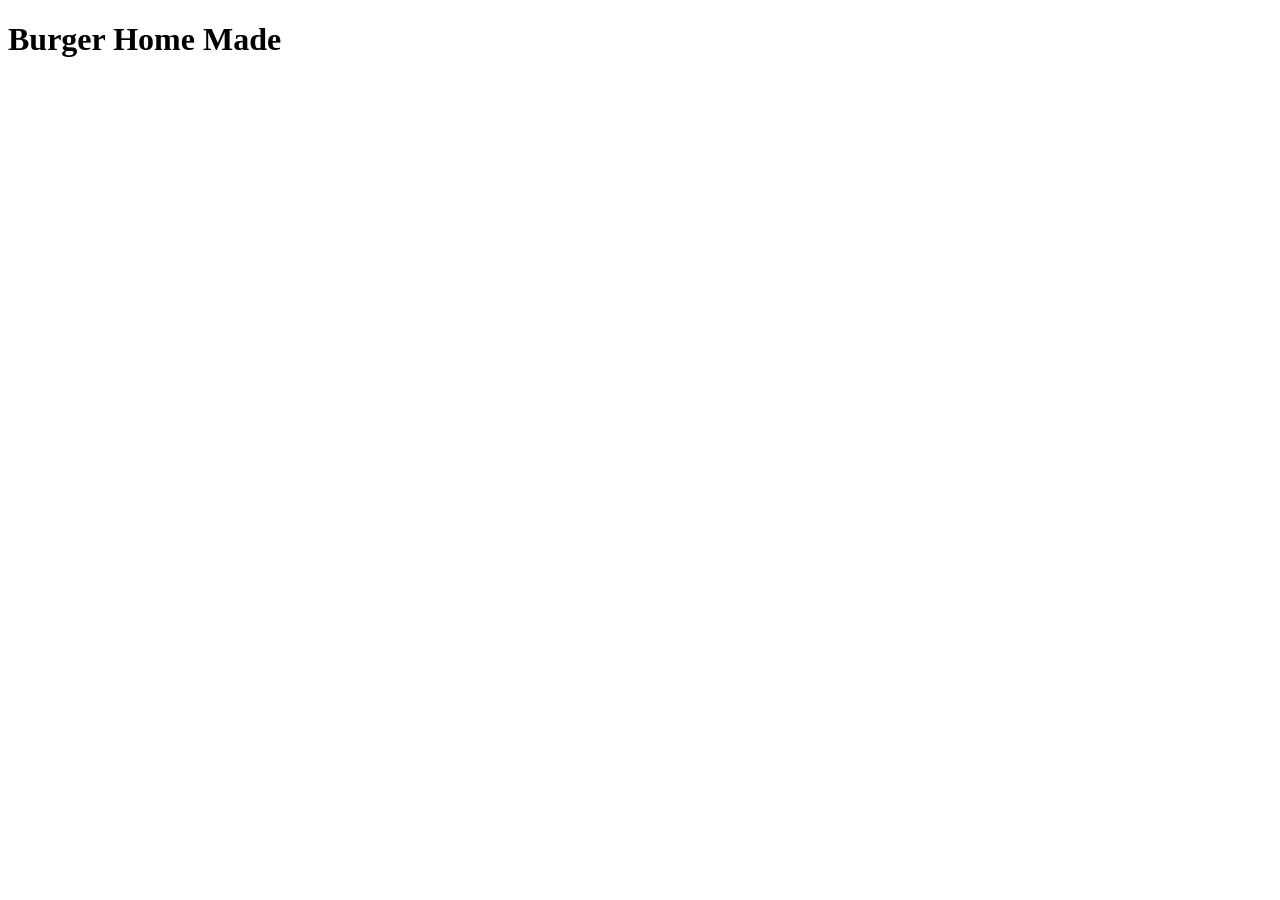
==== index.html @ ec603eb4 "initialisation du projet" ====
<!DOCTYPE html>
<html lang="en">
<head>
    <meta charset="UTF-8">
    <meta http-equiv="X-UA-Compatible" content="IE=edge">
    <meta name="viewport" content="width=device-width, initial-scale=1.0">
    <title>Document</title>
    <link rel="stylesheet" href="style.css">
</head>
<body>
    <h1>Burger Home Made</h1>
</body>
</html>
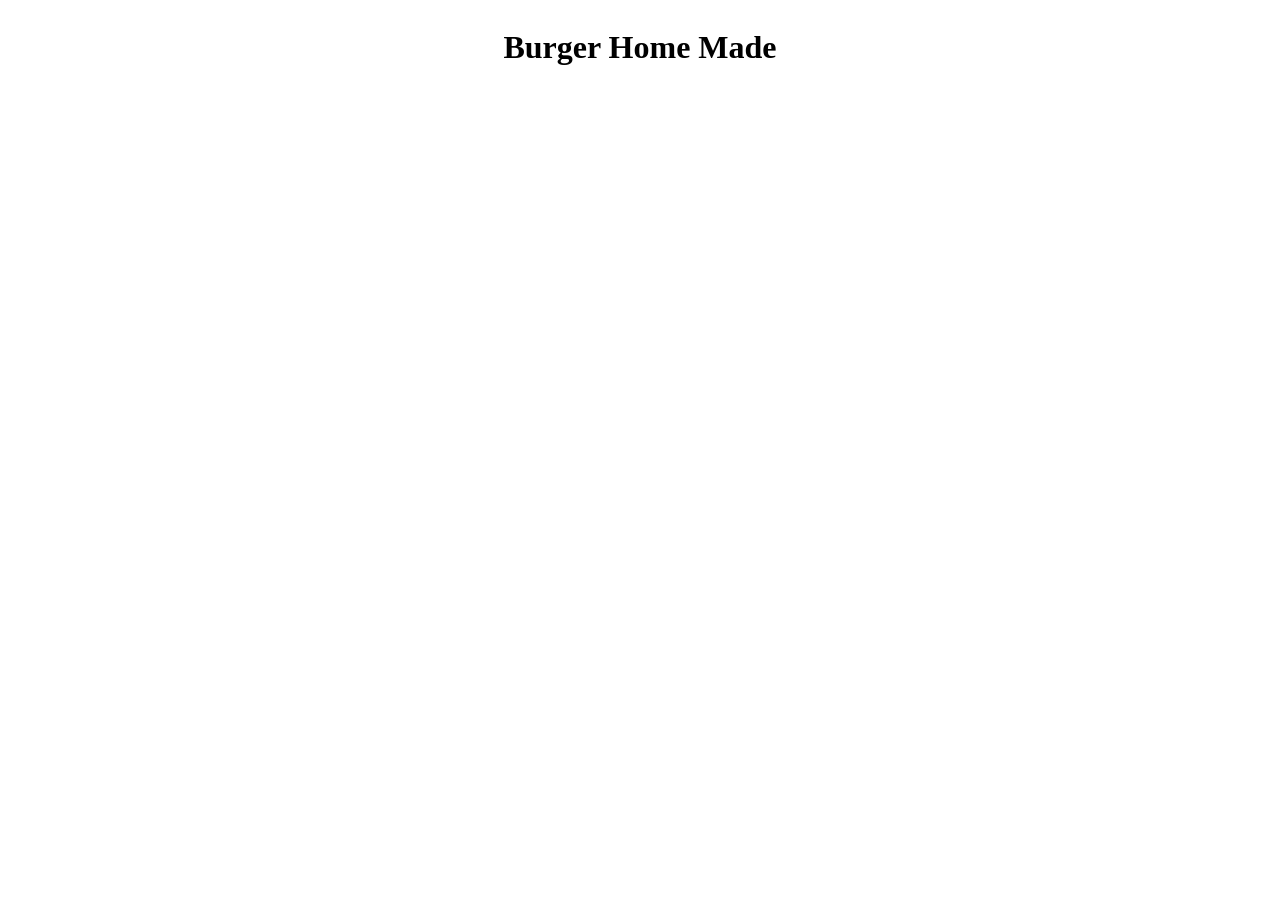
==== commit 494bd1cc: "initialisation du projet" ====
--- a/index.html
+++ b/index.html
@@ -4,10 +4,37 @@
     <meta charset="UTF-8">
     <meta http-equiv="X-UA-Compatible" content="IE=edge">
     <meta name="viewport" content="width=device-width, initial-scale=1.0">
-    <title>Document</title>
+    <title>gitbegin</title>
     <link rel="stylesheet" href="style.css">
 </head>
 <body>
-    <h1>Burger Home Made</h1>
+    <div id="header">
+        <h1>Burger Home Made</h1>
+    </div> 
+
+ 
+
+
+
+
+
+
+
+    
+
+
+
+
+
+
+
+
+
+
+
+
+
+
+
 </body>
 </html>
--- a/style.css
+++ b/style.css
@@ -0,0 +1,4 @@
+#header{
+    display: flex;
+    justify-content: center;
+}
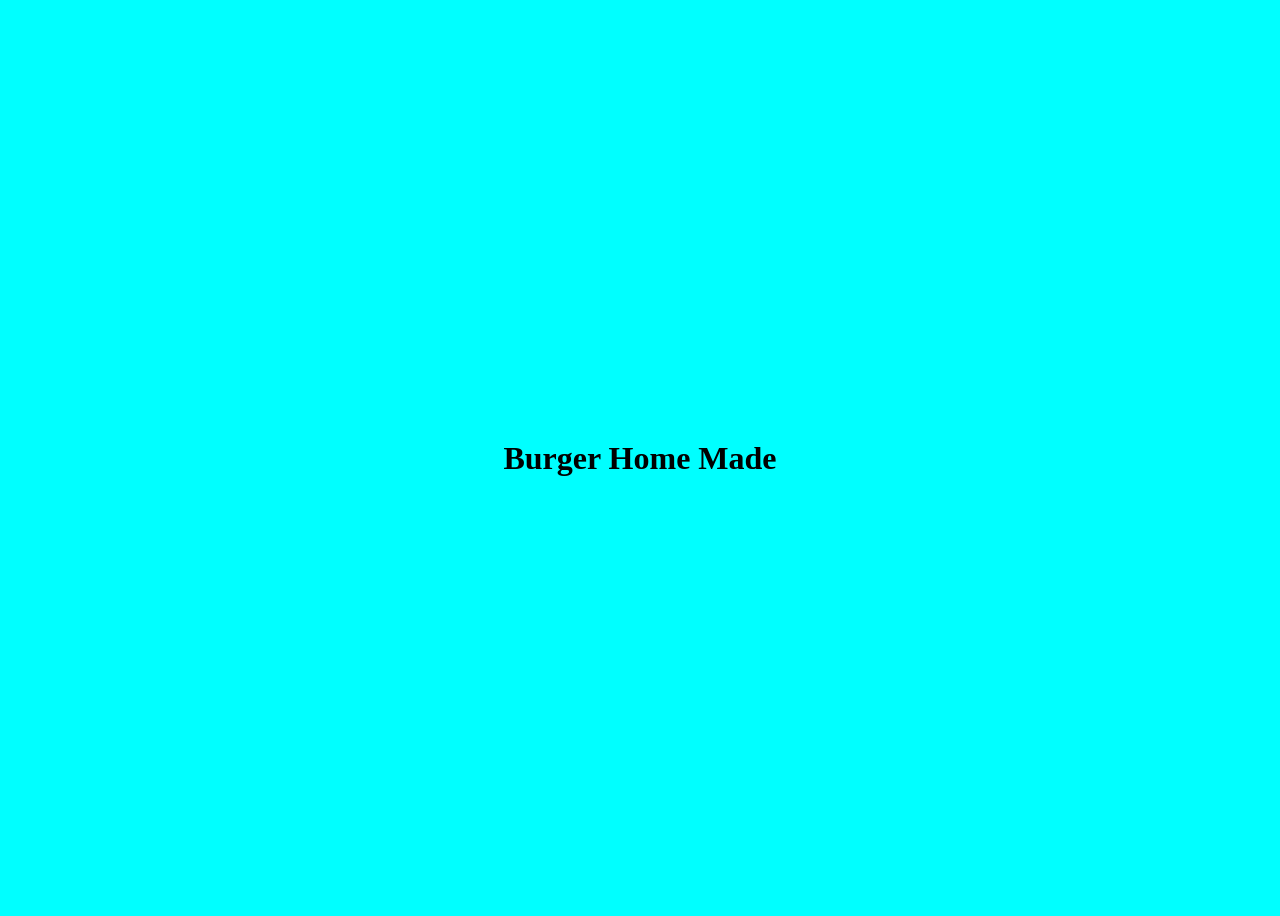
==== commit b17ccdda: "backgroundcolor" ====
--- a/index.html
+++ b/index.html
@@ -8,29 +8,10 @@
     <link rel="stylesheet" href="style.css">
 </head>
 <body>
+    
     <div id="header">
         <h1>Burger Home Made</h1>
     </div> 
-
- 
-
-
-
-
-
-
-
-    
-
-
-
-
-
-
-
-
-
-
 
 
 
--- a/style.css
+++ b/style.css
@@ -1,4 +1,10 @@
-#header{
-    display: flex;
-    justify-content: center;
-}
+ body{
+        background-color: aqua;
+        height: 100vh;
+        display: flex;
+        justify-content: center;
+        align-items: center;
+
+    }
+    
+    
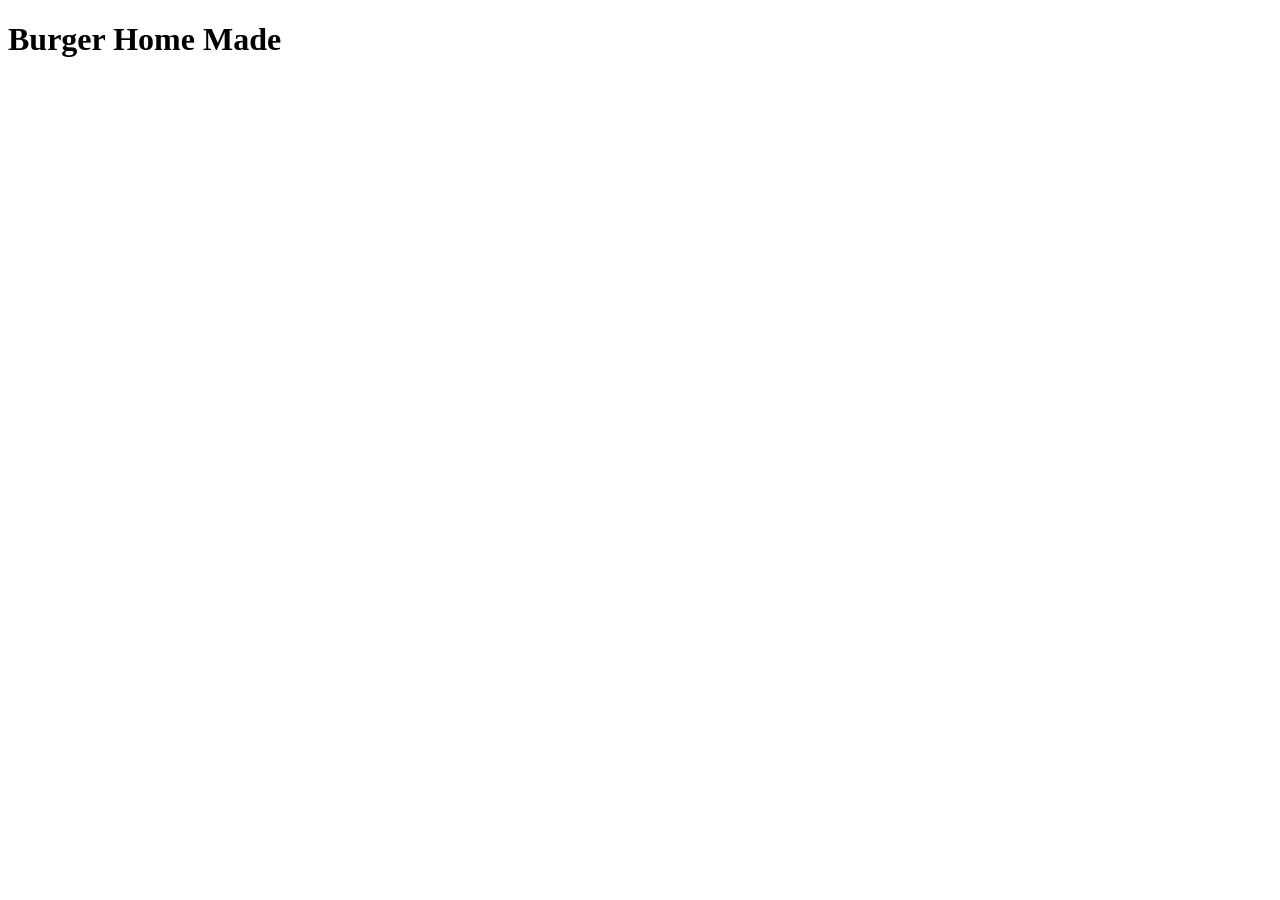
==== commit 2e98acbc: "master" ====
--- a/index.html
+++ b/index.html
@@ -8,10 +8,29 @@
     <link rel="stylesheet" href="style.css">
 </head>
 <body>
-    
-    <div id="header">
+    <div>
         <h1>Burger Home Made</h1>
     </div> 
+
+ 
+
+
+
+
+
+
+
+    
+
+
+
+
+
+
+
+
+
+
 
 
 
--- a/style.css
+++ b/style.css
@@ -1,10 +1,6 @@
- body{
-        background-color: aqua;
-        height: 100vh;
-        display: flex;
-        justify-content: center;
-        align-items: center;
-
-    }
-    
-    
+#header{ 
+    display: flex;
+    justify-content: center;
+    align-items: center;
+    height: 100vh;
+}
